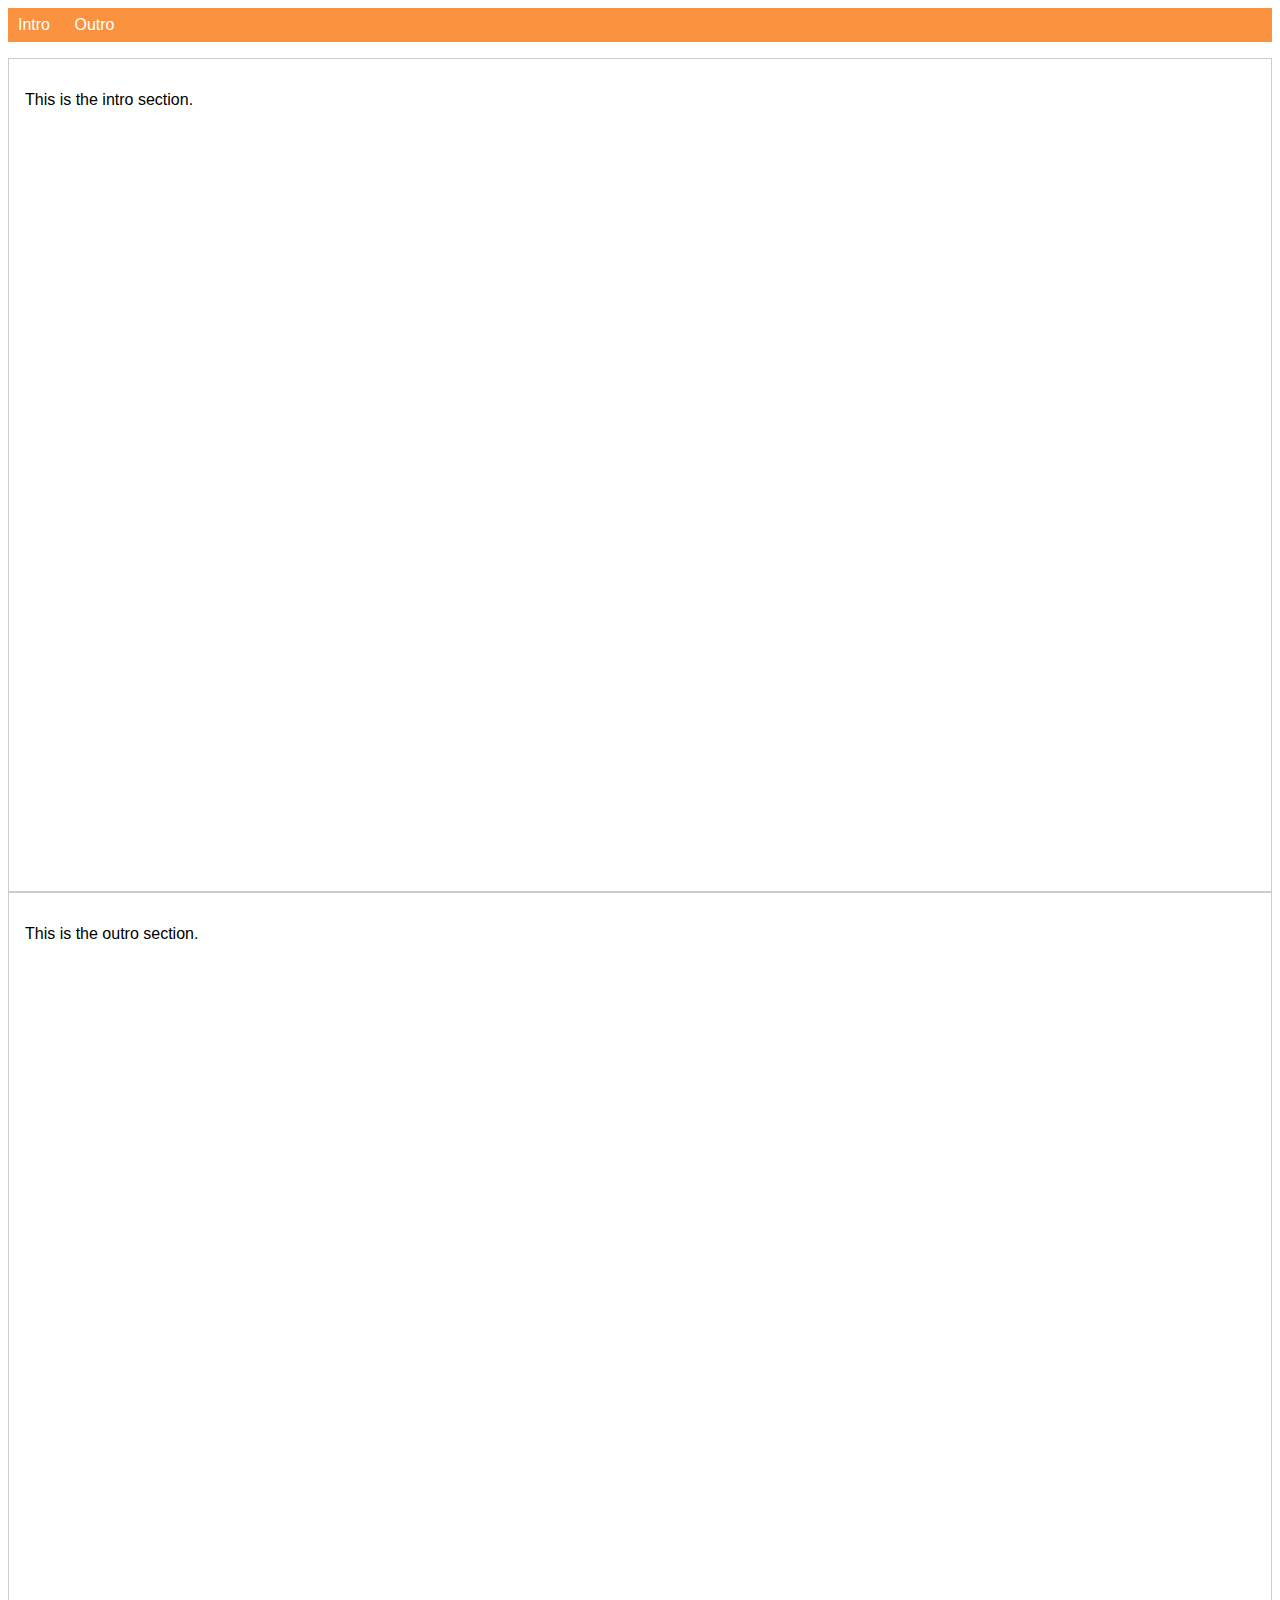
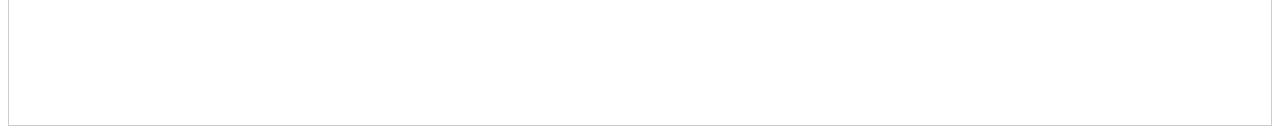
==== Section4/index.html @ d68568e6 "Section 4 initial commit" ====
<!DOCTYPE html>
<html lang="en">

<head>
    <meta charset="UTF-8">
    <meta name="viewport" content="width=device-width, initial-scale=1.0">
    <meta http-equiv="X-UA-Compatible" content="ie=edge">
    <title>CSS Course</title>
    <link rel="stylesheet" href="index.css">
</head>

<body>
    <nav>
        <a href="#intro" class="active">Intro</a>
        <a href="#outro">Outro</a>
    </nav>
    <section id="intro" class="main-section">
        <p>This is the intro section.</p>
    </section>
    <section id="outro" class="main-section">
        <p>This is the outro section.</p>
    </section>
</body>

</html>
---- Section4/index.css ----
body {
    font-family: sans-serif;
}

nav {
    margin-bottom: 16px;
    background: #fa923f;
    padding: 8px 0;
}

a {
    text-decoration: none;
    color: white;
    margin: 10px;
}

.main-section {
    height: 800px;
    border: 1px solid #ccc;
    padding: 16px;
}
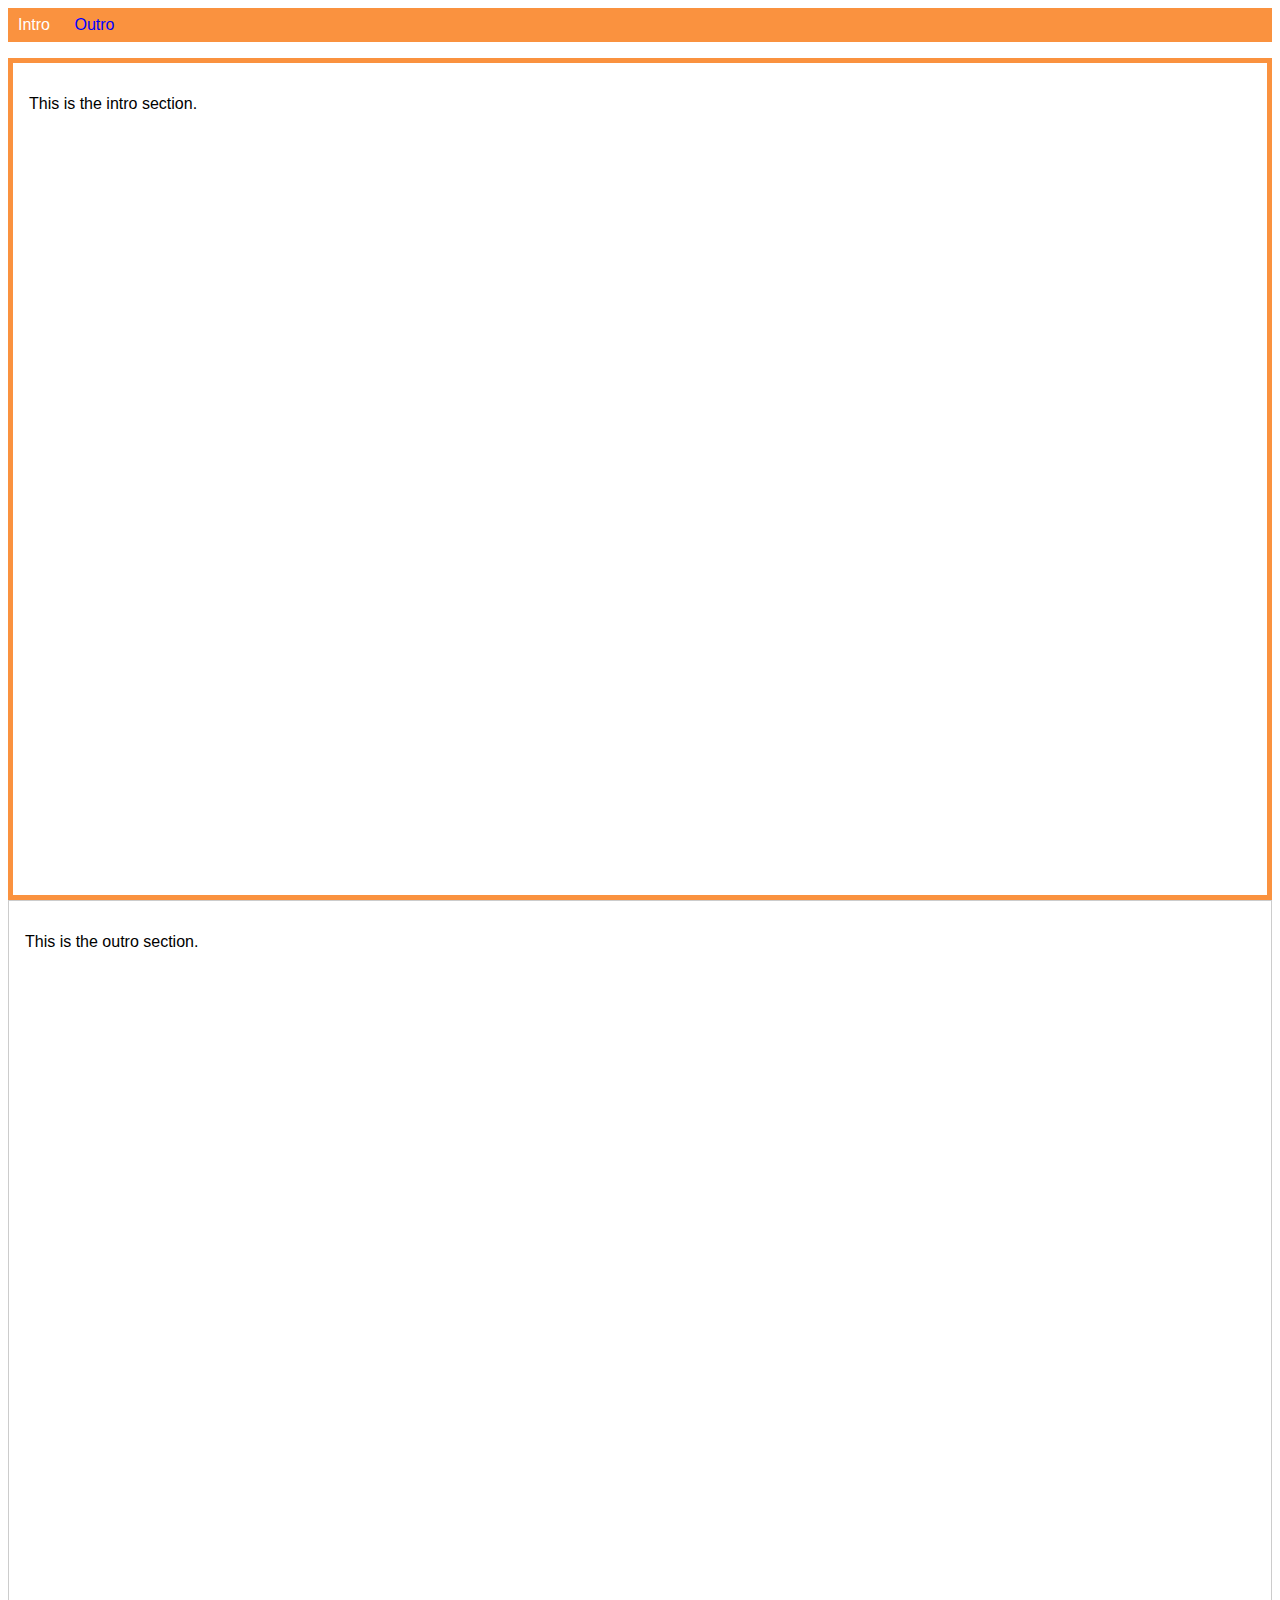
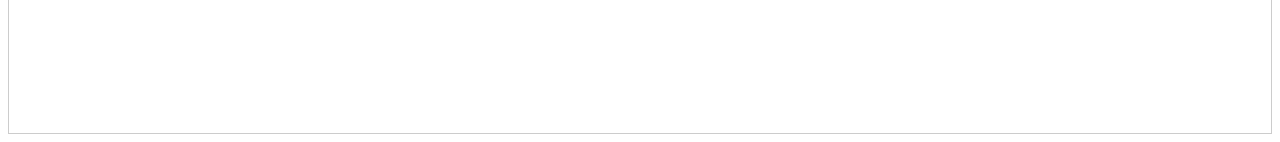
==== commit 8ab3aeb5: "Plans pricing styled box-shadow explained" ====
--- a/Section4/index.html
+++ b/Section4/index.html
@@ -14,7 +14,7 @@
         <a href="#intro" class="active">Intro</a>
         <a href="#outro">Outro</a>
     </nav>
-    <section id="intro" class="main-section">
+    <section id="intro" class="main-section highlighted">
         <p>This is the intro section.</p>
     </section>
     <section id="outro" class="main-section">
--- a/Section4/index.css
+++ b/Section4/index.css
@@ -14,8 +14,21 @@
     margin: 10px;
 }
 
+a.active:hover {
+    text-decoration: underline;
+}
+
+a:not(.active) {
+ color: blue;
+}
+
+
 .main-section {
     height: 800px;
     border: 1px solid #ccc;
     padding: 16px;
+}
+
+.highlighted {
+    border: #fa923f solid 5px;
 }